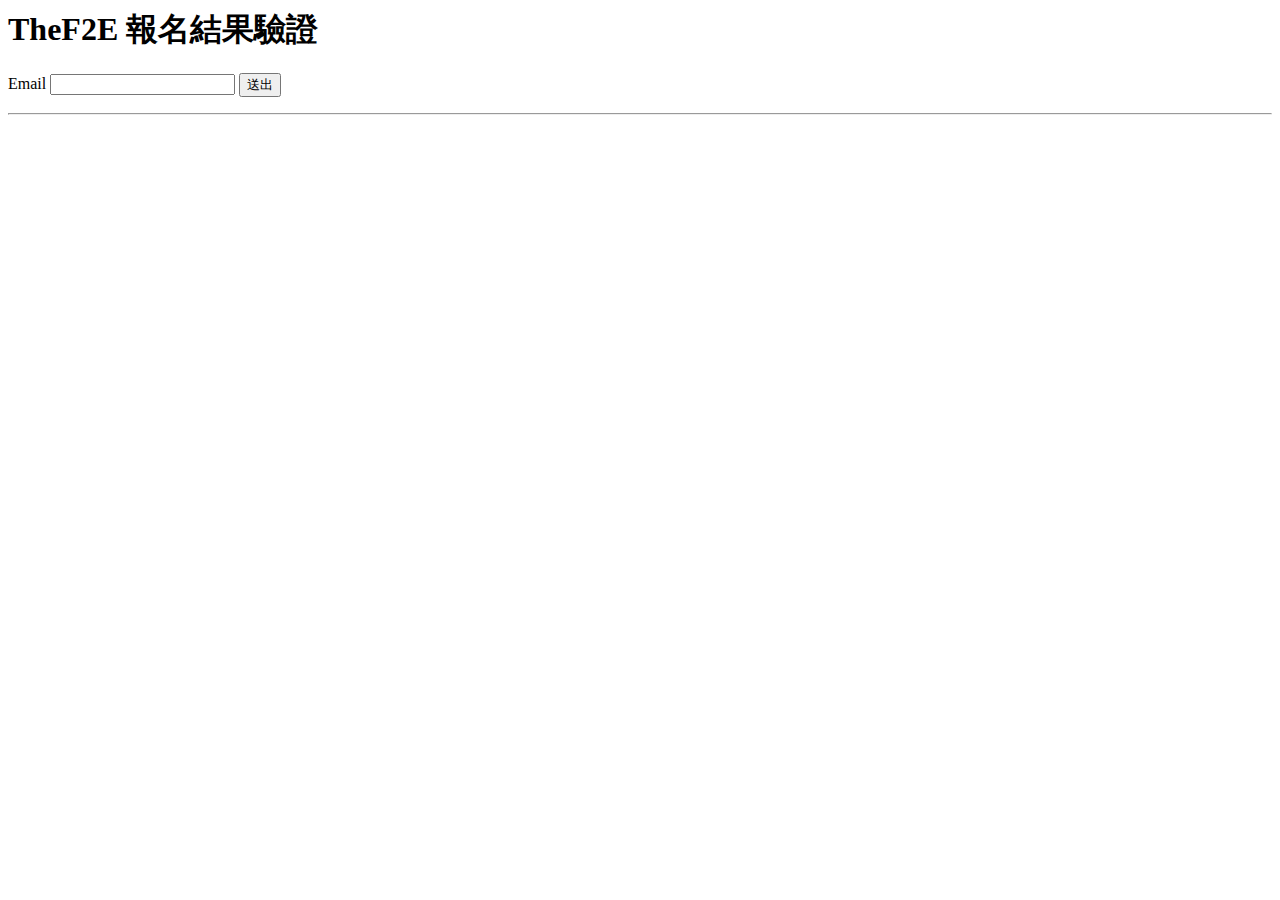
==== 00 - RegisterCheck/index.html @ 151f8f73 "change directories structure" ====
<!DOCTYPE html5>
<html>
    <head>
        <meta http-equiv="Content-Type" content="text/html; charset=utf-8;">
        <title>TheF2E 報名確認</title>

        <script src="https://ajax.googleapis.com/ajax/libs/jquery/3.3.1/jquery.min.js"></script>
    </head>
    <body>
        <h1>TheF2E 報名結果驗證</h1>
        <form id="MySubmit">
            <label for="MyEmail">Email</label>
            <input type="email" name="MyEmail" id="MyEmail">
            <input type="submit" value="送出">
        </form>
        <hr>
        
        <div id="person" hidden>
            <table>
                <tr>
                    <th>暱稱</th>
                    <th>報名時間</th>
                </tr>
                <tr>
                    <td><span class="NickName"></span></td>
                    <td><span class="Time"></span></td>
                </tr>
            </table>
            
            
        </div>
        <p id="message"></p>

        <script>
            $(document).ready( function () {
                $("#MySubmit").on( "submit", function(){

                    let email = $("#MyEmail").val();
                    console.log(email);

                    $.ajax({
                        type: "post",
                        url: "https://www.thef2e.com/api/isSignUp/",
                        data: {
                            "email": email
                        },
                        dataType: "json",
                        error: function() {
                            console.log("failed to verify");
                        },
                        success: function(data) {
                            if (data.success) {
                                let person = $("#person");
                                person.removeAttr("hidden");

                                person.find(".NickName").html(data.nickName);

                                let timeReadable = new Date(data.timeStamp);

                                let yyyy = timeReadable.getUTCFullYear();
                                let month = timeReadable.getUTCMonth()+1;
                                let date = timeReadable.getUTCDate();
                                let hh = timeReadable.getUTCHours();
                                let mm = timeReadable.getUTCMinutes();

                                person.find(".Time").html(yyyy + "/" + month + "/" + date + " " + hh + ":" + mm );

                                person.find("th,td").css({
                                    "border": "1px solid lightgray",
                                    "padding": "5px"
                                });
                            }
                            $("#message").html(data.message);
                            console.log(data);
                            console.log(Date(data.timeStamp));
                        }
                    });

                    event.preventDefault();
                });
            });
        </script>
    </body>
</html>
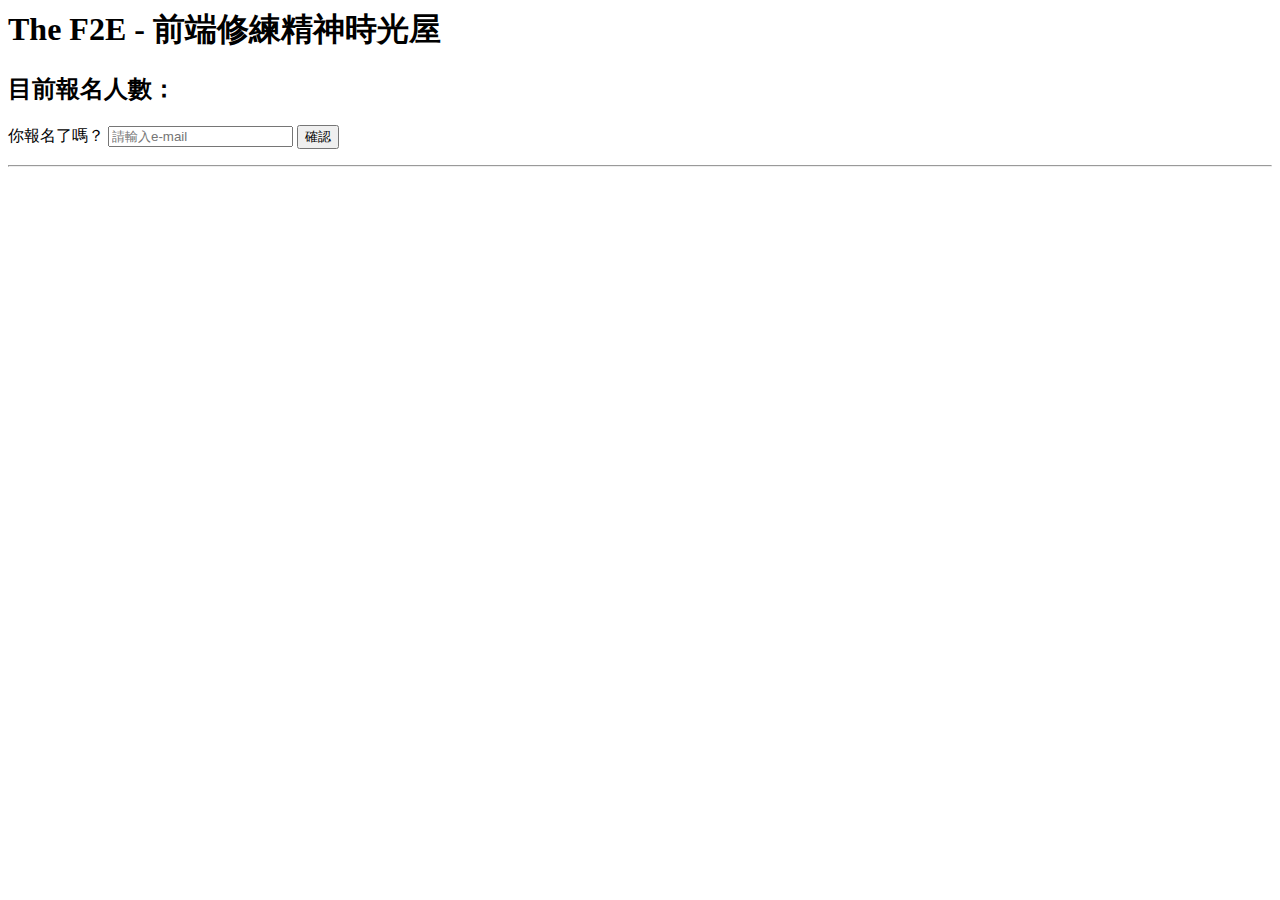
==== commit a5311a5f: "fix bugs & implement for 'signUpTotal'" ====
--- a/00 - RegisterCheck/index.html
+++ b/00 - RegisterCheck/index.html
@@ -7,23 +7,24 @@
         <script src="https://ajax.googleapis.com/ajax/libs/jquery/3.3.1/jquery.min.js"></script>
     </head>
     <body>
-        <h1>TheF2E 報名結果驗證</h1>
+        <h1>The F2E - 前端修練精神時光屋</h1>
+        <h2>目前報名人數： <span id="signUpTotal"></span></h2>
         <form id="MySubmit">
-            <label for="MyEmail">Email</label>
-            <input type="email" name="MyEmail" id="MyEmail">
-            <input type="submit" value="送出">
+            <label for="MyEmail">你報名了嗎？</label>
+            <input type="email" name="MyEmail" id="MyEmail" placeholder="請輸入e-mail">
+            <input type="submit" value="確認">
         </form>
         <hr>
         
-        <div id="person" hidden>
+        <div id="person">
             <table>
                 <tr>
                     <th>暱稱</th>
                     <th>報名時間</th>
                 </tr>
                 <tr>
-                    <td><span class="NickName"></span></td>
-                    <td><span class="Time"></span></td>
+                    <td><span class="register register-NickName"></span></td>
+                    <td><span class="register register-Time"></span></td>
                 </tr>
             </table>
             
@@ -33,10 +34,16 @@
 
         <script>
             $(document).ready( function () {
-                $("#MySubmit").on( "submit", function(){
+                $("#person").hide();
+                getSignUpTotal($("#signUpTotal"));
 
+                $("#MySubmit").on( "submit", function(){ 
+
+                    let person = $("#person");
                     let email = $("#MyEmail").val();
-                    console.log(email);
+                    // console.log(email);
+
+                    // $(".register").html("");
 
                     $.ajax({
                         type: "post",
@@ -49,11 +56,14 @@
                             console.log("failed to verify");
                         },
                         success: function(data) {
+
+                            $(".register").html("");
+
                             if (data.success) {
-                                let person = $("#person");
-                                person.removeAttr("hidden");
+                                
+                                person.show("slow");
 
-                                person.find(".NickName").html(data.nickName);
+                                person.find(".register-NickName").html(data.nickName);
 
                                 let timeReadable = new Date(data.timeStamp);
 
@@ -63,22 +73,51 @@
                                 let hh = timeReadable.getUTCHours();
                                 let mm = timeReadable.getUTCMinutes();
 
-                                person.find(".Time").html(yyyy + "/" + month + "/" + date + " " + hh + ":" + mm );
+                                person.find(".register-Time").html(yyyy + "/" + month + "/" + date + " " + hh + ":" + mm );
 
                                 person.find("th,td").css({
                                     "border": "1px solid lightgray",
                                     "padding": "5px"
                                 });
+                            } else {
+                                person.hide("slow");
                             }
                             $("#message").html(data.message);
-                            console.log(data);
-                            console.log(Date(data.timeStamp));
+                            // console.log(data);
+                            // console.log(Date(data.timeStamp));
                         }
                     });
 
                     event.preventDefault();
                 });
             });
+
+
+            function getSignUpTotal(node) {
+
+                $.ajax({
+                    type: "get",
+                    url: "https://www.thef2e.com/api/signUpTotal/",
+                    data: {
+                        rand: Math.round(Math.random() * 10000),
+                        t: Date.now()
+                    },
+                    dataType: "json",
+                    error: function () {
+                        console.log("'getSignUpTotal' failed");
+                    },
+                    success: function(data) {
+                        // console.log(data);
+                        if (data.success) {
+                            $(node).html(data.total);
+                        }
+                    },
+                    complete: function() {
+                        setTimeout(getSignUpTotal, 5000);
+                    }
+
+                });
+            }
         </script>
     </body>
 </html>